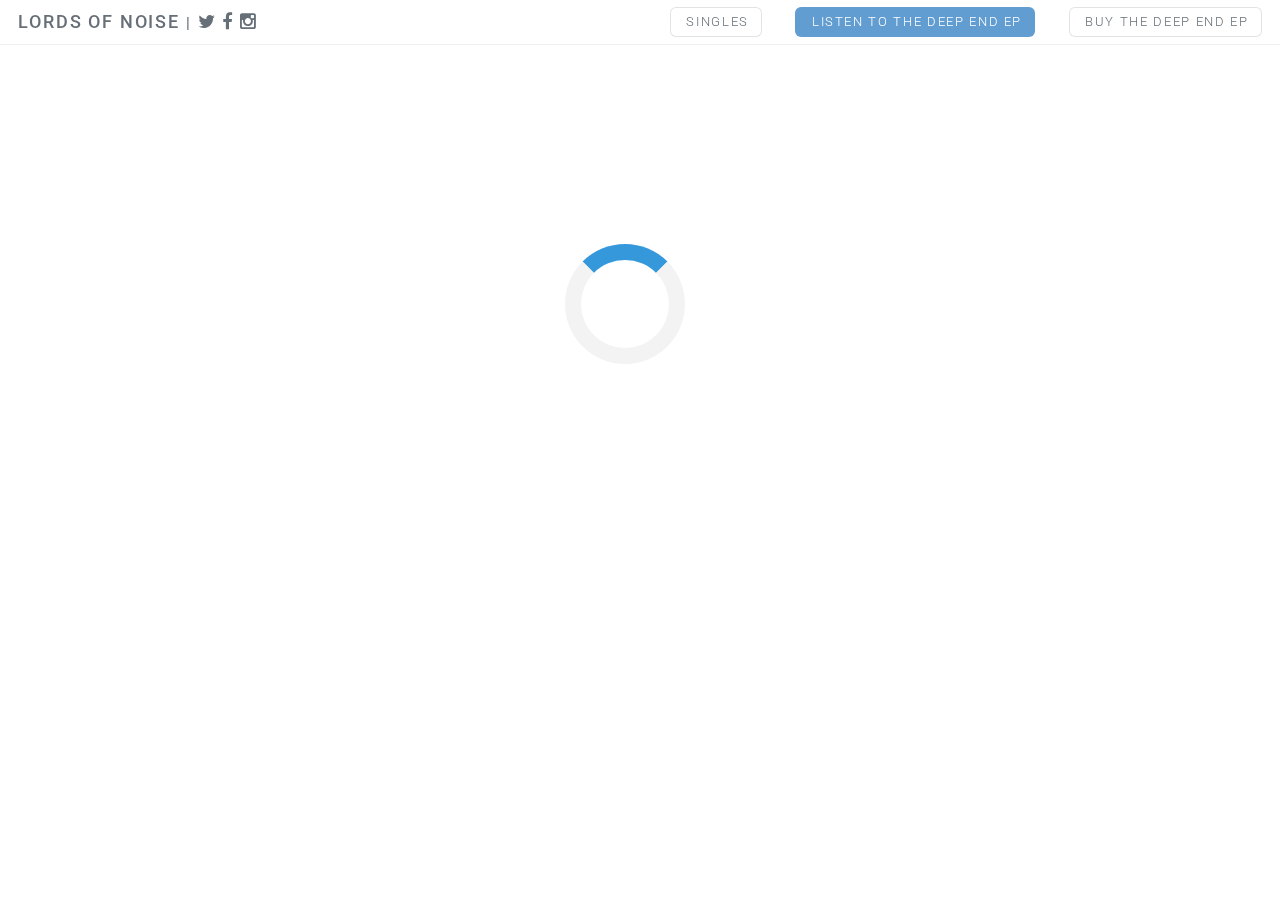
==== index.html @ 81bc5745 "fb app id" ====
<!DOCTYPE HTML>
<!--
	Ion by TEMPLATED
	templated.co @templatedco
	Released for free under the Creative Commons Attribution 3.0 license (templated.co/license)
-->
<html>

	<head>
		<meta charset="utf-8">
		
		<!--Loader-->
		<style>
			/* Center the loader */
			#loader {
			  position: relative;
			  left: 50%;
			  top: 50%;
			  z-index: 1;
			  width: 150px;
			  height: 150px;
			  margin: 200px 0 0 -75px;
			  border: 16px solid #f3f3f3;
			  border-radius: 50%;
			  border-top: 16px solid #3498db;
			  width: 120px;
			  height: 120px;
			  -webkit-animation: spin 2s linear infinite;
			  animation: spin 2s linear infinite;
			}

			@-webkit-keyframes spin {
			  0% { -webkit-transform: rotate(0deg); }
			  100% { -webkit-transform: rotate(360deg); }
			}

			@keyframes spin {
			  0% { transform: rotate(0deg); }
			  100% { transform: rotate(360deg); }
			}

			/* Add animation to "page content" */
			.animate-bottom {
			  position: relative;
			  -webkit-animation-name: animatebottom;
			  -webkit-animation-duration: 1s;
			  animation-name: animatebottom;
			  animation-duration: 1s
			}

			@-webkit-keyframes animatebottom {
			  from { bottom:-100px; opacity:0 } 
			  to { bottom:0px; opacity:1 }
			}

			@keyframes animatebottom { 
			  from{ bottom:-100px; opacity:0 } 
			  to{ bottom:0; opacity:1 }
			}

			#myDiv {
			  display: none;
			  text-align: center;
			}
					#myDiv {
					  display: none;
					  text-align: center;
					}
		</style>
		
		<noscript>
			<link rel="stylesheet" href="css/style.css" />
			<link rel="stylesheet" href="css/skel.css" />

			<link rel="stylesheet" href="css/style-xlarge.css" />
		</noscript>
		<link rel="shortcut icon" href="favicon.ico" />
		<link rel="canonical" href="http://lordsofnoise.com/index.html">
		<meta name="viewport" content="width=device-width,minimum-scale=1,initial-scal">
		<title>Nashville Hip Hop | Lords of Noise</title>
		<meta http-equiv="content-type" content="text/html; charset=utf-8" />
		<meta name="description" content="Nashville Hip Hop Lords of Noise Debut EP The Deep End out now" />
		<meta name="keywords" content="nashville, hip hop, lords of noise, lord luud, default noise, trap, electronic, rap, music, independent" />
		
		<meta name="twitter:card" content="summary_large_image">
		<meta name="twitter:site" content="@thelordsofnoise">
		<meta name="twitter:creator" content="@thelordsofnoise">
		<meta name="twitter:title" content="Lords of Noise | Nashville Hip Hop">
		<meta name="twitter:description" content="Lords of Noise is a Hip Hop / Electronic project by rapper Lord Luud and produer Default Noise">
		<meta name="twitter:image" content="http://lordsofnoise.com/images/lonoutnow.jpg">
		
		<meta property="og:url" content="http://lordsofnoise.com" />
		<meta property="og:type" content="website" />
		<meta property="og:title" content="Lords of Noise | Nashville Hip Hop" />
		<meta property="og:description" content="Lords of Noise is a Hip Hop / Electronic project by rapper Lord Luud and produer Default Noise" />
		<meta property="og:image" content="http://lordsofnoise.com/images/lonoutnow.jpg" />
		<meta property="fb:app_id" content="1826089087707985"/>
		
		<link itemprop="image" content="images/lordluud.jpg" />

	
		<!--[if lte IE 8]><script src="js/html5shiv.js"></script><![endif]-->
		<script src="js/jquery.min.js"></script>
		<script src="js/skel.min.js"></script>
		<script src="js/skel-layers.min.js"></script>
		<script src="js/init.js"></script>

				<!-- Structured data -->
		<script type="application/ld+json">
{
  "@context": "http://schema.org",
  "@type": "MusicGroup",
  "url": "http://lordsofnoise.com",
  "name": "Lords of Noise",
  "logo": "http://lordsofnoise.com/images/lordluud.jpg",
  "sameAs": ["http://www.lordsofnoise.com",
  			"http://lordsofnoise.bandcamp.com/",
  			"http://soundcloud.com/thelordsofnoise",
			"http://instagram.com/thelordsofnoise",
			"http://soundcloud.com/thelordsofnoise",
			"http://facebook.com/thelordsofnoise",
			"https://www.youtube.com/channel/UC0ZnnJMaYrhxKLrCcF3e_YA"
  			],
  "description": "Lords of Noise is a collaboration project between rapper Lord Luud and produer Default Noise.",
  "image": "../images/lordluud.jpg",
  
  "potentialAction": {
    "@type": "ListenAction",
    "target": [
      {
        "@type": "EntryPoint",
        "urlTemplate": "https://open.spotify.com/artist/6wfdJ8F54BQefuEMcsPc4T",
        "actionPlatform": [
          "http://schema.org/DesktopWebPlatform",
          "http://schema.org/IOSPlatform",
          "http://schema.org/AndroidPlatform"
        ],
        "InLanguage": "USD"
      },
      {
        "@type": "EntryPoint",
        "urlTemplate": "https://open.spotify.com/artist/6wfdJ8F54BQefuEMcsPc4T",
        "actionPlatform": "http://schema.org/AndroidPlatform",
        "InLanguage": "USD"
      }
    ],
    "expectsAcceptanceOf": {
      "@type": "Offer",
      "eligibleRegion": [
        {
          "@type": "Country",
          "name": "US"
        },
        {
          "@type": "Country",
          "name": "BR"
        }
      ]
    }
  }
}
</script>	
		<!-- Google Analytics -->
		<script>
		(function(i,s,o,g,r,a,m){i['GoogleAnalyticsObject']=r;i[r]=i[r]||function(){
		(i[r].q=i[r].q||[]).push(arguments)},i[r].l=1*new Date();a=s.createElement(o),
		m=s.getElementsByTagName(o)[0];a.async=1;a.src=g;m.parentNode.insertBefore(a,m)
		})(window,document,'script','https://www.google-analytics.com/analytics.js','ga');

		ga('create', 'UA-92616088-1', 'auto');
		ga('send', 'pageview');

		</script>
	</head>
	<body id="top" onload="myFunction()" style="margin:0;">

	<div id="loader"></div>
	
	<div style="display:none;" id="myDiv" class="animate-bottom">

		<!-- Header -->
			<header id="header" class="skel-layers-fixed">
				<h1><a href="index.html"><span itemprop="band">Lords of Noise</span></a> |  
				<a href="https://twitter.com/Lords_of_Noise" class="icon fa-twitter"></a>
				<a href="https://www.facebook.com/thelordsofnoise/" class="icon fa-facebook"></a>
				<a href="http://instagram.com/lordsofnoise" class="icon fa-instagram"></a>
				</h1>

				<nav id="nav">
					<ul>
						<!--<li><a href="http://blog.lordsofnoise.com" class="button alt">Blog</a></li>	-->
						<li><a href="singles.html" class="button alt">Singles</a></li>		
						<li><a id="listenNowHeader" class="button special">Listen To The Deep End EP</a></li>
						<li><a href="#purchase" class="button alt">Buy The Deep End EP</a></li>
					</ul>
				</nav>
			</header>

		<!-- Banner -->
		
			<section id="banner">
			
				<div class="inner">
					<h2>Lords of Noise</h2>
					<br>
					
					<p>Debut EP "The Deep End" out now across all major streaming platforms.</p>
					<br>
					<ul class="actions">
						<li><a id="listenNow" class="button big special">Listen To The Deep End EP</a></li>
						</ul>				
						
						<div id="myModal" class="modal">

						  <!-- Modal content -->
						  <div class="modal-content">
							<span class="close">&times;</span>
							<!-- Lightbox content -->
							<p>Stream on Spotify:</p>
						<iframe src="https://open.spotify.com/embed/album/6fk1ag4wIO5l2KmUqrgD7s" width="300" height="380" frameborder="0" allowtransparency="true"></iframe>
						<ul class="actions">
									<li><a href="https://itunes.apple.com/us/album/the-deep-end-ep/id1208683808?uo=4&app=itunes&at=1001lry3&ct=dashboard">iTunes</a></li>
									<li><a href="https://www.youtube.com/watch?v=87iNn7v4yxI&list=PLRK-QKKc2KgPRB1E5qgc2eXU2i00cspWG">Youtube</a></li>
									<li><a href="https://lordsofnoise.bandcamp.com/album/the-deep-end-ep">Bandcamp</a></li>
									
									<li><a href="https://itunes.apple.com/us/album/the-deep-end-ep/id1208683808?uo=4&app=music&at=1001lry3&ct=dashboard">Apple Music</a></li>
									<li><a href="https://soundcloud.com/thelordsofnoise/sets/the-deep-end-ep">Soundcloud</a></li>
									<li><a href="https://play.google.com/store/music/album/Lords_of_Noise_The_Deep_End_EP?id=Bfwos2o7wnuat5dbu6spztmcsci">Google Play</a></li>
								</ul>
						  </div>

						</div>
						
									<div class="row">
				
						<div class="6u">
							<section class="special">
								<!-- add artist photo<a href="#" class="image fit"><img src="images/pic02.jpg" alt="" /></a>-->		
								<br>
								<h4>Default Noise</h4>
								<ul class="icons">
								<li><a href="https://twitter.com/tankyru" class="icon fa-twitter"><span class="label">Twitter</span></a></li>
								<li><a href="https://www.instagram.com/tankyroo/" class="icon fa-instagram"><span class="label">Instagram</span></a></li>	
								</ul>											
							</section>
						</div>
						<div class="6u">
						
							<section class="special">
								<!-- add artist photo <a href="#" class="image fit"><img src="images/pic01.jpg" alt="" /></a> -->
								
								<h4>Lord Luud</h4>
								<ul class="icons">
								
								<li><a href="https://twitter.com/thelordluud" class="icon fa-twitter"><span class="label">Twitter</span></a></li>
								<li><a href="https://www.instagram.com/lordluud/" class="icon fa-instagram"><span class="label">Instagram</span></a></li>									
								</ul>
							</section>
						</div>
						
						
						
				</div>	
				</div>
		</div>

				

				
			</section>
			
			
		<!-- About -->
			<!--<section id="about" class="wrapper style2">
				<header class="major">
				<div itemscope itemtype ="http://schema.org/MusicGroup">
					<h2>About Us</h2>
					<p><a href="https://soundcloud.com/lordluudaf" class="lord"><span itemprop="name">Lord Luud</span></a> + <a href="https://soundcloud.com/default-noise"><span itemprop="name">Default Noise</span></a> = <span itemprop="band">Lords of Noise</span></p>
					<p>Lords of Noise is a Hip Hop/Electronic duo based in Nashville, TN.</p>
				</div>
					
					
				</header>
				
			</section>	-->		
		<!-- Footer -->
		
	</div>
		<script>
			var myVar;

			function myFunction() {
				myVar = setTimeout(showPage, 3000);
			}

			function showPage() {
			  document.getElementById("loader").style.display = "none";
			  document.getElementById("myDiv").style.display = "block";
			}
		</script>
		
		<script>
			// Get the modal
			var modal = document.getElementById('myModal');

			// Get the button that opens the modal
			var btn = document.getElementById("listenNow");
			var btn2 = document.getElementById("listenNowHeader");

			// Get the <span> element that closes the modal
			var span = document.getElementsByClassName("close")[0];

			// When the user clicks the button, open the modal 
			btn.onclick = function() {
				modal.style.display = "block";
			}
			btn2.onclick = function() {
				modal.style.display = "block";
			}

			// When the user clicks on <span> (x), close the modal
			span.onclick = function() {
				modal.style.display = "none";
			}

			// When the user clicks anywhere outside of the modal, close it
			window.onclick = function(event) {
				if (event.target == modal) {
					modal.style.display = "none";
				}
			}
		</script>

	</body>

</html>
---- css/style.css ----
@charset "UTF-8";
@import url(font-awesome.min.css);
@import url("http://fonts.googleapis.com/css?family=Roboto:500,300");

/*
	Ion by TEMPLATED
	templated.co @templatedco
	Released for free under the Creative Commons Attribution 3.0 license (templated.co/license)
*/

/* Basic */

	body {
		background-color: rgba(0,0,0,0.7);
		background: #fff;
	}

	body, input, select, textarea {
		color: #555f66;
		font-family: "Roboto", Helvetica, sans-serif;
		font-size: 14pt;
		font-weight: 300;
		line-height: 1.75em;
	}

	a {
		color: #629DD1;
		text-decoration: underline;
	}

		a:hover {
			text-decoration: none;
		}

	strong, b {
		color: #666f77;
		font-weight: 500;
	}

	em, i {
		font-style: italic;
	}

	p {
		margin: 0 0 2em 0;
	}

	h1, h2, h3, h4, h5, h6 {
		color: #666f77;
		font-weight: 300;
		line-height: 1em;
		margin: 0 0 1em 0;
		text-transform: uppercase;
		letter-spacing: 0.125em;
	}

		h1 a, h2 a, h3 a, h4 a, h5 a, h6 a {
			color: inherit;
			text-decoration: none;
		}

	h2 {
		font-size: 1.5em;
		line-height: 1.5em;
	}

	h3 {
		font-size: 1.25em;
		line-height: 1.5em;
	}

	h4 {
		font-size: 1em;
		line-height: 1.5em;
	}

	h5 {
		font-size: 0.9em;
		line-height: 1.5em;
	}

	h6 {
		font-size: 0.7em;
		line-height: 1.5em;
	}

	sub {
		font-size: 0.8em;
		position: relative;
		top: 0.5em;
	}

	sup {
		font-size: 0.8em;
		position: relative;
		top: -0.5em;
	}

	hr {
		border: 0;
		border-bottom: solid 1px rgba(144, 144, 144, 0.25);
		margin: 3em 0;
	}

		hr.major {
			margin: 2em 0 5em 0;
		}

	blockquote {
		border-left: solid 4px rgba(144, 144, 144, 0.25);
		font-style: italic;
		margin: 0 0 2em 0;
		padding: 0.5em 0 0.5em 2em;
	}

	code {
		background: rgba(144, 144, 144, 0.075);
		border-radius: 6px;
		border: solid 1px rgba(144, 144, 144, 0.25);
		font-family: "Courier New", monospace;
		font-size: 0.9em;
		margin: 0 0.25em;
		padding: 0.25em 0.65em;
	}
	

	pre {
		-webkit-overflow-scrolling: touch;
		font-family: "Courier New", monospace;
		font-size: 0.9em;
		margin: 0 0 2em 0;
		overflow-x: auto;
	}

		pre code {
			display: block;
			line-height: 1.75em;
			padding: 1em 1.5em;
		}

	.align-left {
		text-align: left;
	}

	.align-center {
		text-align: center;
	}

	.align-right {
		text-align: right;
	}

/*Loader*/
/* Start by setting display:none to make this hidden.
   Then we position it in relation to the viewport window
   with position:fixed. Width, height, top and left speak
   for themselves. Background we set to 80% white with
   our animation centered, and no-repeating */
.modal {
    display:    none;
    position:   fixed;
    z-index:    1000;
    top:        0;
    left:       0;
    height:     100%;
    width:      100%;
    background: rgba( 255, 255, 255, .8 ) 
                url('http://i.stack.imgur.com/FhHRx.gif') 
                50% 50% 
                no-repeat;
}

/* When the body has the loading class, we turn
   the scrollbar off with overflow:hidden */
body.loading {
    overflow: hidden;   
}

/* Anytime the body has the loading class, our
   modal element will be visible */
body.loading .modal {
    display: block;
}
/* Section/Article */

	section.special, article.special {
		text-align: center;
	}

	header p {
		color: #bbb;
		position: relative;
		margin: 0 0 1.5em 0;
	}

	header h2 + p {
		font-size: 1.25em;
		margin-top: -1em;
		line-height: 1.5em;
	}

	header h3 + p {
		font-size: 1.1em;
		margin-top: -0.85em;
		line-height: 1.5em;
	}

	header h4 + p,
	header h5 + p,
	header h6 + p {
		font-size: 0.9em;
		margin-top: -0.75em;
		line-height: 1.5em;
	}

	header.major {
		text-align: center;
		margin: 0 0 4em 0;
	}

		header.major h2 {
			font-size: 2em;
		}

		header.major h2 + p {
			font-size: 1.5em;
			margin: -1em 0 2em 0;
		}

/* Form */

	form {
		margin: 0 0 2em 0;
	}

	label {
		color: #666f77;
		display: block;
		font-size: 0.9em;
		font-weight: 500;
		margin: 0 0 1em 0;
	}

	input[type="text"],
	input[type="password"],
	input[type="email"],
	select,
	textarea {
		-moz-appearance: none;
		-webkit-appearance: none;
		-o-appearance: none;
		-ms-appearance: none;
		appearance: none;
		background: rgba(144, 144, 144, 0.075);
		border-radius: 6px;
		border: none;
		border: solid 1px rgba(144, 144, 144, 0.25);
		color: inherit;
		display: block;
		outline: 0;
		padding: 0 1em;
		text-decoration: none;
		width: 100%;
	}

		input[type="text"]:invalid,
		input[type="password"]:invalid,
		input[type="email"]:invalid,
		select:invalid,
		textarea:invalid {
			box-shadow: none;
		}

		input[type="text"]:focus,
		input[type="password"]:focus,
		input[type="email"]:focus,
		select:focus,
		textarea:focus {
			border-color: #629DD1;
			box-shadow: 0 0 0 1px #629DD1;
		}

	.select-wrapper {
		text-decoration: none;
		display: block;
		position: relative;
	}

		.select-wrapper:before {
			content: "";
			-moz-osx-font-smoothing: grayscale;
			-webkit-font-smoothing: antialiased;
			font-family: FontAwesome;
			font-style: normal;
			font-weight: normal;
			text-transform: none !important;
		}

		.select-wrapper:before {
			color: rgba(144, 144, 144, 0.25);
			display: block;
			height: 2.75em;
			line-height: 2.75em;
			pointer-events: none;
			position: absolute;
			right: 0;
			text-align: center;
			top: 0;
			width: 2.75em;
		}

		.select-wrapper select::-ms-expand {
			display: none;
		}

	input[type="text"],
	input[type="password"],
	input[type="email"],
	select {
		height: 2.75em;
	}

	textarea {
		padding: 0.75em 1em;
	}

	input[type="checkbox"],
	input[type="radio"] {
		-moz-appearance: none;
		-webkit-appearance: none;
		-o-appearance: none;
		-ms-appearance: none;
		appearance: none;
		display: block;
		float: left;
		margin-right: -2em;
		opacity: 0;
		width: 1em;
		z-index: -1;
	}

		input[type="checkbox"] + label,
		input[type="radio"] + label {
			text-decoration: none;
			color: #555f66;
			cursor: pointer;
			display: inline-block;
			font-size: 1em;
			font-weight: 300;
			padding-left: 2.4em;
			padding-right: 0.75em;
			position: relative;
		}

			input[type="checkbox"] + label:before,
			input[type="radio"] + label:before {
				-moz-osx-font-smoothing: grayscale;
				-webkit-font-smoothing: antialiased;
				font-family: FontAwesome;
				font-style: normal;
				font-weight: normal;
				text-transform: none !important;
			}

			input[type="checkbox"] + label:before,
			input[type="radio"] + label:before {
				background: rgba(144, 144, 144, 0.075);
				border-radius: 6px;
				border: solid 1px rgba(144, 144, 144, 0.25);
				content: '';
				display: inline-block;
				height: 1.65em;
				left: 0;
				line-height: 1.58125em;
				position: absolute;
				text-align: center;
				top: 0;
				width: 1.65em;
			}

		input[type="checkbox"]:checked + label:before,
		input[type="radio"]:checked + label:before {
			background: #192024;
			border-color: #192024;
			color: #ffffff;
			content: '\f00c';
		}

		input[type="checkbox"]:focus + label:before,
		input[type="radio"]:focus + label:before {
			border-color: #629DD1;
			box-shadow: 0 0 0 1px #629DD1;
		}

	input[type="checkbox"] + label:before {
		border-radius: 6px;
	}

	input[type="radio"] + label:before {
		border-radius: 100%;
	}

	::-webkit-input-placeholder {
		color: #bbb !important;
		opacity: 1.0;
	}

	:-moz-placeholder {
		color: #bbb !important;
		opacity: 1.0;
	}

	::-moz-placeholder {
		color: #bbb !important;
		opacity: 1.0;
	}

	:-ms-input-placeholder {
		color: #bbb !important;
		opacity: 1.0;
	}

	.formerize-placeholder {
		color: #bbb !important;
		opacity: 1.0;
	}

/* Box */

	.box {
		border-radius: 6px;
		border: solid 1px rgba(144, 144, 144, 0.25);
		margin-bottom: 2em;
		padding: 3em 2em;
	}

		.box > :last-child,
		.box > :last-child > :last-child,
		.box > :last-child > :last-child > :last-child {
			margin-bottom: 0;
		}

		.box.alt {
			border: 0;
			border-radius: 0;
			padding: 0;
		}

/* Icon */

	.icon {
		text-decoration: none;
		border-bottom: none;
		position: relative;
	}

		.icon:before {
			-moz-osx-font-smoothing: grayscale;
			-webkit-font-smoothing: antialiased;
			font-family: FontAwesome;
			font-style: normal;
			font-weight: normal;
			text-transform: none !important;
		}

		.icon > .label {
			display: none;
		}

		.icon.major {
			display: inline-block;
			margin: 0 0 1.25em 0;
			color: #ffffff;
			background: #629DD1;
			width: 2em;
			height: 2em;
			font-size: 2em;
			text-align: center;
			line-height: 1em;
			border-radius: 100%;
			box-shadow: 0 0 0 10px #fff, 0 0 0 11px rgba(144, 144, 144, 0.25);
		}

/* Image */

	.image {
		border-radius: 6px;
		border: 0;
		display: inline-block;
		position: relative;
	}

		.image img {
			border-radius: 6px;
			display: block;
		}

		.image.left {
			float: left;
			padding: 0 1.5em 1em 0;
			top: 0.25em;
		}

		.image.right {
			float: right;
			padding: 0 0 1em 1.5em;
			top: 0.25em;
		}

		.image.fit {
			display: block;
			margin: 0 0 2em 0;
			width: 100%;
		}

			.image.fit img {
				display: block;
				width: 100%;
			}

/* List */

	ol {
		list-style: decimal;
		margin: 0 0 2em 0;
		padding-left: 1.25em;
	}

		ol li {
			padding-left: 0.25em;
		}

	ul {
		list-style: disc;
		margin: 0 0 2em 0;
		padding-left: 1em;
	}

		ul li {
			padding-left: 0.5em;
		}

		ul.alt {
			list-style: none;
			padding-left: 0;
		}

			ul.alt li {
				border-top: solid 1px rgba(144, 144, 144, 0.25);
				padding: 0.5em 0;
			}

				ul.alt li:first-child {
					border-top: 0;
					padding-top: 0;
				}

		ul.icons {
			cursor: default;
			list-style: none;
			padding-left: 0;
		}

			ul.icons li {
				display: inline-block;
				padding: 0 1.25em 0 0;
			}

				ul.icons li:last-child {
					padding-right: 0;
				}

				ul.icons li .icon:before {
					font-size: 1.5em;
				}

		ul.actions {
			cursor: default;
			list-style: none;
			padding-left: 0;
		}

			ul.actions li {
				display: inline-block;
				padding: 0 1em 0 0;
				vertical-align: middle;
			}

				ul.actions li:last-child {
					padding-right: 0;
				}

			ul.actions.small li {
				padding: 0 0.5em 0 0;
			}

			ul.actions.vertical li {
				display: block;
				padding: 1em 0 0 0;
			}

				ul.actions.vertical li:first-child {
					padding-top: 0;
				}

				ul.actions.vertical li > * {
					margin-bottom: 0;
				}

			ul.actions.vertical.small li {
				padding: 0.5em 0 0 0;
			}

				ul.actions.vertical.small li:first-child {
					padding-top: 0;
				}

			ul.actions.fit {
				display: table;
				margin-left: -1em;
				padding: 0;
				table-layout: fixed;
				width: calc(100% + 1em);
			}

				ul.actions.fit li {
					display: table-cell;
					padding: 0 0 0 1em;
				}

					ul.actions.fit li > * {
						margin-bottom: 0;
					}

				ul.actions.fit.small {
					margin-left: -0.5em;
					width: calc(100% + 0.5em);
				}

					ul.actions.fit.small li {
						padding: 0 0 0 0.5em;
					}

	dl {
		margin: 0 0 2em 0;
	}

/* Table */

	.table-wrapper {
		-webkit-overflow-scrolling: touch;
		overflow-x: auto;
	}

	table {
		margin: 0 0 2em 0;
		width: 100%;
	}

		table tbody tr {
			border: solid 1px rgba(144, 144, 144, 0.25);
			border-left: 0;
			border-right: 0;
		}

			table tbody tr:nth-child(2n + 1) {
				background-color: rgba(144, 144, 144, 0.075);
			}

		table td {
			padding: 0.75em 0.75em;
		}

		table th {
			color: #666f77;
			font-size: 0.9em;
			font-weight: 500;
			padding: 0 0.75em 0.75em 0.75em;
			text-align: left;
		}

		table thead {
			border-bottom: solid 2px rgba(144, 144, 144, 0.25);
		}

		table tfoot {
			border-top: solid 2px rgba(144, 144, 144, 0.25);
		}

		table.alt {
			border-collapse: separate;
		}

			table.alt tbody tr td {
				border: solid 1px rgba(144, 144, 144, 0.25);
				border-left-width: 0;
				border-top-width: 0;
			}

				table.alt tbody tr td:first-child {
					border-left-width: 1px;
				}

			table.alt tbody tr:first-child td {
				border-top-width: 1px;
			}

			table.alt thead {
				border-bottom: 0;
			}

			table.alt tfoot {
				border-top: 0;
			}

/* Button */

	input[type="submit"],
	input[type="reset"],
	input[type="button"],
	.button {
		-moz-appearance: none;
		-webkit-appearance: none;
		-o-appearance: none;
		-ms-appearance: none;
		appearance: none;
		-moz-transition: background-color 0.2s ease-in-out, color 0.2s ease-in-out;
		-webkit-transition: background-color 0.2s ease-in-out, color 0.2s ease-in-out;
		-o-transition: background-color 0.2s ease-in-out, color 0.2s ease-in-out;
		-ms-transition: background-color 0.2s ease-in-out, color 0.2s ease-in-out;
		transition: background-color 0.2s ease-in-out, color 0.2s ease-in-out;
		background-color: #192024;
		border-radius: 6px;
		border: 0;
		color: #ffffff !important;
		cursor: pointer;
		display: inline-block;
		font-weight: 300;
		text-transform: uppercase;
		letter-spacing: 0.125em;
		font-size: 0.9em;
		height: 2.85em;
		line-height: 2.85em;
		padding: 0 1.75em;
		text-align: center;
		text-decoration: none;
		white-space: nowrap;
		text-indent: 0.25em;
	}

		input[type="submit"]:hover,
		input[type="reset"]:hover,
		input[type="button"]:hover,
		.button:hover {
			background-color: #232d33;
		}

		input[type="submit"]:active,
		input[type="reset"]:active,
		input[type="button"]:active,
		.button:active {
			background-color: #0f1315;
		}

		input[type="submit"].icon,
		input[type="reset"].icon,
		input[type="button"].icon,
		.button.icon {
			padding-left: 1.35em;
		}

			input[type="submit"].icon:before,
			input[type="reset"].icon:before,
			input[type="button"].icon:before,
			.button.icon:before {
				margin-right: 0.5em;
			}

		input[type="submit"].fit,
		input[type="reset"].fit,
		input[type="button"].fit,
		.button.fit {
			display: block;
			margin: 0 0 1em 0;
			width: 100%;
		}

		input[type="submit"].small,
		input[type="reset"].small,
		input[type="button"].small,
		.button.small {
			font-size: 0.7em;
		}

		input[type="submit"].big,
		input[type="reset"].big,
		input[type="button"].big,
		.button.big {
			font-size: 1.2em;
			height: 2.65em;
			line-height: 2.65em;
		}

		input[type="submit"].alt,
		input[type="reset"].alt,
		input[type="button"].alt,
		.button.alt {
			background-color: transparent;
			box-shadow: inset 0 0 0 1px rgba(144, 144, 144, 0.25);
			color: #666f77 !important;
		}

			input[type="submit"].alt:hover,
			input[type="reset"].alt:hover,
			input[type="button"].alt:hover,
			.button.alt:hover {
				background-color: rgba(144, 144, 144, 0.075);
			}

			input[type="submit"].alt:active,
			input[type="reset"].alt:active,
			input[type="button"].alt:active,
			.button.alt:active {
				background-color: rgba(144, 144, 144, 0.2);
			}

			input[type="submit"].alt.icon:before,
			input[type="reset"].alt.icon:before,
			input[type="button"].alt.icon:before,
			.button.alt.icon:before {
				color: #bbb;
			}

		input[type="submit"].special,
		input[type="reset"].special,
		input[type="button"].special,
		.button.special {
			background-color: #629DD1;
			color: #ffffff !important;
		}

			input[type="submit"].special:hover,
			input[type="reset"].special:hover,
			input[type="button"].special:hover,
			.button.special:hover {
				background-color: #76a9d7;
			}

			input[type="submit"].special:active,
			input[type="reset"].special:active,
			input[type="button"].special:active,
			.button.special:active {
				background-color: #4e91cb;
			}

		input[type="submit"].disabled, input[type="submit"]:disabled,
		input[type="reset"].disabled,
		input[type="reset"]:disabled,
		input[type="button"].disabled,
		input[type="button"]:disabled,
		.button.disabled,
		.button:disabled {
			background-color: #555f66 !important;
			box-shadow: inset 0 -0.15em 0 0 rgba(0, 0, 0, 0.15);
			color: #fff !important;
			cursor: default;
			opacity: 0.25;
		}

/* Wrapper */

	.wrapper {
		padding: 6em 0 4em 0;
	}

		.wrapper.style1 {
			background: #192024;
			color: #c5c7c8;
			
 
		}

		.wrapper.style2 {
			background: #192024;
			color: #c5c7c8;
			border-bottom: 3px solid #151b1e;
		}

			.wrapper.style2 h2, .wrapper.style2 h3, .wrapper.style2 h4, .wrapper.style2 h5, .wrapper.style2 h6, .wrapper.style1 h2 {
				color: #ffffff;
			}

			.wrapper.style2 header p, .wrapper.style1 header p {
				color: #a3a5a7;
			}

			.wrapper.style2 .button.alt {
				box-shadow: inset 0 0 0 1px rgba(144, 144, 144, 0.75);
				color: #ffffff !important;
			}

				.wrapper.style2 .button.alt:hover {
					background-color: rgba(144, 144, 144, 0.275);
				}

				.wrapper.style2 .button.alt:active {
					background-color: rgba(144, 144, 144, 0.4);
				}

				.wrapper.style2 .button.alt.icon:before {
					color: #a3a5a7;
				}

/* Header */

	#skel-layers-wrapper {
		padding-top: 3em;
	}

	#header {
		background: #FFF;
		color: #555f66;
		cursor: default;
		height: 3em;
		left: 0;
		line-height: 3em;
		position: fixed;
		top: 0;
		width: 100%;
		z-index: 10000;
		box-shadow: 0 0 0.1em 0 rgba(0, 0, 0, 0.25);
	}

		#header h1 {
			color: #666f77;
			font-weight: 500;
			height: inherit;
			left: 1.25em;
			line-height: inherit;
			margin: 0;
			padding: 0;
			position: absolute;
			top: 0;
		}

			#header h1 a {
				font-size: 1.25em;
			}

		#header nav {
			height: inherit;
			line-height: inherit;
			position: absolute;
			right: 1.25em;
			top: 0;
			vertical-align: middle;
		}

			#header nav > ul {
				list-style: none;
				margin: 0;
				padding-left: 0;
			}

				#header nav > ul > li {
					border-radius: 6px;
					display: inline-block;
					margin-left: 2em;
					padding-left: 0;
				}

					#header nav > ul > li a {
						-moz-transition: color 0.2s ease-in-out;
						-webkit-transition: color 0.2s ease-in-out;
						-o-transition: color 0.2s ease-in-out;
						-ms-transition: color 0.2s ease-in-out;
						transition: color 0.2s ease-in-out;
						color: #555f66;
						display: inline-block;
						text-decoration: none;
					}

						#header nav > ul > li a:hover {
							color: #629DD1;
						}

					#header nav > ul > li:first-child {
						margin-left: 0;
					}

					#header nav > ul > li .button {
						height: 2.25em;
						line-height: 2.25em;
						margin-bottom: 0;
						padding: 0 1em;
						position: relative;
						top: -0.075em;
						vertical-align: middle;
					}

		#header .container {
			position: relative;
		}

			#header .container h1 {
				left: 0;
			}

			#header .container nav {
				right: 0;
			}
			
	

/* Banner */
.videoWrapper{
	
	max-width: 560px;
	max-height: 315px;
	margin: auto;
}
	#banner {

		background: url("../images/bannerdark.jpg") 0 0 no-repeat;
		background-size: cover;
		background-position: center center;
		background-repeat: no-repeat;
		color: #CCCCCC;
		padding: 14em 0;
		text-align: center;
		position: relative;
		width: 100%;
		height: 100%;
	}
	
	#singlesBanner {
		background-color: #666666;
		background-image: url("../images/singlesCover.jpg");
		background-size: cover;
		background-position: center center;
		background-repeat: no-repeat;
		color: #d8d8d8;
		padding: 14em 0;
		text-align: center;
		position: relative;
	}

		#banner:before {
			content: '';
			position: absolute;
			left: 0;
			top: 0;
			width: 100%;
			height: 100%;
			background: rgba(64, 72, 80, 0);
		}

		#banner .inner {
			position: relative;
			z-index: 1;
		}

			#banner .inner :last-child {
				margin-bottom: 0;
			}

		#banner h2, #banner h3, #banner h4, #banner h5, #banner h6 {
			color: #ffffff;
	
		}

		#banner .button.alt {
			padding: 1px 0px 0px 0px;
			box-shadow: inset 0 0 0 1px rgba(144, 144, 144, 0.75);
			color: #ffffff !important;
			
		}

			#banner .button.alt:hover {
				background-color: rgba(144, 144, 144, 0.275);
			}

			#banner .button.alt:active {
				background-color: rgba(144, 144, 144, 0.4);
			}

			#banner .button.alt.icon:before {
				color: #c1c1c1;
			}

		#banner .button {
			min-width: 12em;
		}

		#banner h2 {
			font-size: 3.5em;
			line-height: 1em;
			margin: 0 0 0.5em 0;
			padding: 0;
		}

		#banner p {
			font-size: 1.5em;
			margin-bottom: 2em;
		}

			#banner p a {
				color: #ffffff;
				text-decoration: none;
			}
			
		/* The Modal (background) */
		.modal {
			display: none; /* Hidden by default */
			position: fixed; /* Stay in place */
			z-index: 1; /* Sit on top */
			padding-top: 100px; /* Location of the box */
			left: 0;
			top: 0;
			width: 100%; /* Full width */
			height: 100%; /* Full height */
			overflow: auto; /* Enable scroll if needed */
			background-color: rgb(9,9,9, 0.7); /* Fallback color */
			background-color: rgba(0,0,0,0.7); /* Black w/ opacity */
		}

		/* Modal Content */
		.modal-content {
			background-color: rgba(9,9,9,0.7);;
			margin: auto;
			padding: 20px;
			border: 1px solid #181818;
			width: 80%;
		}

		/* The Close Button */
		.close {
			color: #aaaaaa;
			float: right;
			font-size: 28px;
			font-weight: bold;
		}

		.close:hover,
		.close:focus {
			color: #000;
			text-decoration: none;
			cursor: pointer;
		}

/* Footer */

	#footer {
		background: inherint;
		text-align: center;
		position: relative;
	}

		#footer a {
			color: inherit;
		}

		#footer .copyright {
			color: #bbb;
			font-size: 0.9em;
			margin: 2em 0 0 0;
			padding: 0;
			text-align: center;
		}

			#footer .copyright li {
				border-left: solid 1px rgba(144, 144, 144, 0.25);
				display: inline-block;
				list-style: none;
				margin-left: 1.5em;
				padding-left: 1.5em;
			}

				#footer .copyright li:first-child {
					border-left: 0;
					margin-left: 0;
					padding-left: 0;
				}

		#footer .icons a {
			color: #bbb;
		}
---- css/skel.css ----
/* Resets (http://meyerweb.com/eric/tools/css/reset/ | v2.0 | 20110126 | License: none (public domain)) */

	html,body,div,span,applet,object,iframe,h1,h2,h3,h4,h5,h6,p,blockquote,pre,a,abbr,acronym,address,big,cite,code,del,dfn,em,img,ins,kbd,q,s,samp,small,strike,strong,sub,sup,tt,var,b,u,i,center,dl,dt,dd,ol,ul,li,fieldset,form,label,legend,table,caption,tbody,tfoot,thead,tr,th,td,article,aside,canvas,details,embed,figure,figcaption,footer,header,hgroup,menu,nav,output,ruby,section,summary,time,mark,audio,video{margin:0;padding:0;border:0;font-size:100%;font:inherit;vertical-align:baseline;}article,aside,details,figcaption,figure,footer,header,hgroup,menu,nav,section{display:block;}body{line-height:1;}ol,ul{list-style:none;}blockquote,q{quotes:none;}blockquote:before,blockquote:after,q:before,q:after{content:'';content:none;}table{border-collapse:collapse;border-spacing:0;}body{-webkit-text-size-adjust:none}

/* Box Model */

	*, *:before, *:after {
		-moz-box-sizing: border-box;
		-webkit-box-sizing: border-box;
		box-sizing: border-box;
	}

/* Container */

	body {
		/* min-width: (containers) */
		min-width: 1200px;
	}

	.container {
		margin-left: auto;
		margin-right: auto;
		
		/* width: (containers) */
		width: 1200px;
	}

	/* Modifiers */
	
		.container.small {
			/* width: (containers) * 0.75; */
			width: 900px;
		}

		.container.big {
			width: 100%;

			/* max-width: (containers) * 1.25; */
			max-width: 1500px;

			/* min-width: (containers); */
			min-width: 1200px;
		}

/* Grid */

	.\31 2u { width: 100% }
	.\31 1u { width: 91.6666666667% }
	.\31 0u { width: 83.3333333333% }
	.\39 u { width: 75% }
	.\38 u { width: 66.6666666667% }
	.\37 u { width: 58.3333333333% }
	.\36 u { width: 50% }
	.\35 u { width: 41.6666666667% }
	.\34 u { width: 33.3333333333% }
	.\33 u { width: 25% }
	.\32 u { width: 16.6666666667% }
	.\31 u { width: 8.3333333333% }
	.\-11u { margin-left: 91.6666666667% }
	.\-10u { margin-left: 83.3333333333% }
	.\-9u { margin-left: 75% }
	.\-8u { margin-left: 66.6666666667% }
	.\-7u { margin-left: 58.3333333333% }
	.\-6u { margin-left: 50% }
	.\-5u { margin-left: 41.6666666667% }
	.\-4u { margin-left: 33.3333333333% }
	.\-3u { margin-left: 25% }
	.\-2u { margin-left: 16.6666666667% }
	.\-1u { margin-left: 8.3333333333% }

	/* Rows */

		.row > * {
			float: left;
		}

		.row:after {
			content: '';
			display: block;
			clear: both;
			height: 0;
		}

		.row:first-child > * {
			padding-top: 0 !important;
		}

		.row.uniform > * > :first-child {
			margin-top: 0;
		}

		.row.uniform > * > :last-child {
			margin-bottom: 0;
		}

		/* Normal */

			.row > * {
				/* padding-left: (gutters.vertical) */
				padding-left: 4em;
			}

			.row + .row > * {
				/* padding: (gutters.horizontal) 0 0 (gutters.vertical) */
				padding: 0 0 0 4em;
			}

			.row {
				/* margin-left: -(gutters.vertical) */
				margin-left: -4em;
			}

			.row + .row.uniform > * {
				/* padding: (gutters.vertical) 0 0 (gutters.vertical) */
				padding: 4em 0 0 4em;
			}

		/* Flush */

			.row.flush > * {
				padding-left: 0;
			}

			.row + .row.flush > * {
				padding: 0;
			}

			.row.flush {
				margin-left: 0;
			}

			.row + .row.uniform.flush > * {
				padding: 0;
			}

		/* Quarter */

			.row.quarter > * {
				/* padding-left: (gutters.vertical * 0.25) */
				padding-left: 1em;
			}

			.row + .row.quarter > * {
				/* padding: (gutters.horizontal * 0.25) 0 0 (gutters.vertical * 0.25) */
				padding: 0 0 0 1em;
			}

			.row.quarter {
				/* margin-left: -(gutters.vertical * 0.25) */
				margin-left: -1em;
			}

			.row + .row.uniform.quarter > * {
				/* padding: (gutters.vertical * 0.25) 0 0 (gutters.vertical * 0.25) */
				padding: 1em 0 0 1em;
			}

		/* Half */

			.row.half > * {
				/* padding-left: (gutters.vertical * 0.5) */
				padding-left: 2em;
			}

			.row + .row.half > * {
				/* padding: (gutters.horizontal * 0.5) 0 0 (gutters.vertical * 0.5) */
				padding: 0 0 0 2em;
			}

			.row.half {
				/* margin-left: -(gutters.vertical * 0.5) */
				margin-left: -2em;
			}

			.row + .row.uniform.half > * {
				/* padding: (gutters.vertical * 0.5) 0 0 (gutters.vertical * 0.5) */
				padding: 2em 0 0 2em;
			}

		/* One and (a) Half */

			.row.oneandhalf > * {
				/* padding-left: (gutters.vertical * 1.5) */
				padding-left: 6em;
			}

			.row + .row.oneandhalf > * {
				/* padding: (gutters.horizontal * 1.5) 0 0 (gutters.vertical * 1.5) */
				padding: 0 0 0 6em;
			}

			.row.oneandhalf {
				/* margin-left: -(gutters.vertical * 1.5) */
				margin-left: -6em;
			}

			.row + .row.uniform.oneandhalf > * {
				/* padding: (gutters.vertical * 1.5) 0 0 (gutters.vertical * 1.5) */
				padding: 6em 0 0 6em;
			}

		/* Double */

			.row.double > * {
				/* padding-left: (gutters.vertical * 2) */
				padding-left: 8em;
			}

			.row + .row.double > * {
				/* padding: (gutters.horizontal * 2) 0 0 (gutters.vertical * 2) */
				padding: 0 0 0 8em;
			}

			.row.double {
				/* margin-left: -(gutters.vertical * 2) */
				margin-left: -8em;
			}

			.row + .row.uniform.double > * {
				/* padding: (gutters.vertical * 2) 0 0 (gutters.vertical * 2) */
				padding: 8em 0 0 8em;
			}
---- css/style-xlarge.css ----
/*
	Ion by TEMPLATED
	templated.co @templatedco
	Released for free under the Creative Commons Attribution 3.0 license (templated.co/license)
*/

/* Basic */

	body, input, select, textarea {
		font-size: 12pt;
	}

/* Banner */

	#banner {
		padding: 9em 0;
	}
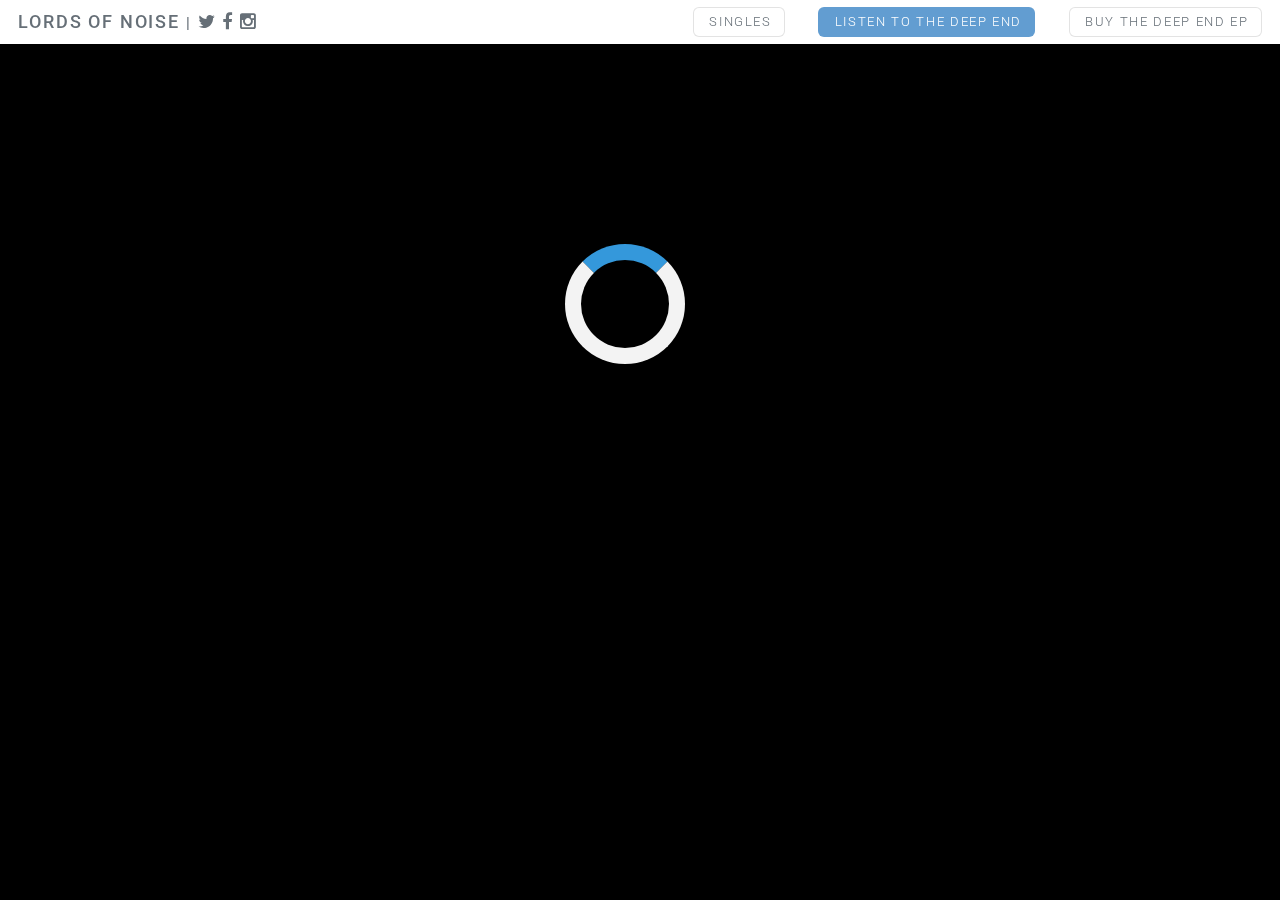
==== commit 6a5522a2: "background color to black so it isn't so harsh on mobile" ====
--- a/index.html
+++ b/index.html
@@ -7,73 +7,10 @@
 <html>
 
 	<head>
-		<meta charset="utf-8">
-		
-		<!--Loader-->
-		<style>
-			/* Center the loader */
-			#loader {
-			  position: relative;
-			  left: 50%;
-			  top: 50%;
-			  z-index: 1;
-			  width: 150px;
-			  height: 150px;
-			  margin: 200px 0 0 -75px;
-			  border: 16px solid #f3f3f3;
-			  border-radius: 50%;
-			  border-top: 16px solid #3498db;
-			  width: 120px;
-			  height: 120px;
-			  -webkit-animation: spin 2s linear infinite;
-			  animation: spin 2s linear infinite;
-			}
-
-			@-webkit-keyframes spin {
-			  0% { -webkit-transform: rotate(0deg); }
-			  100% { -webkit-transform: rotate(360deg); }
-			}
-
-			@keyframes spin {
-			  0% { transform: rotate(0deg); }
-			  100% { transform: rotate(360deg); }
-			}
-
-			/* Add animation to "page content" */
-			.animate-bottom {
-			  position: relative;
-			  -webkit-animation-name: animatebottom;
-			  -webkit-animation-duration: 1s;
-			  animation-name: animatebottom;
-			  animation-duration: 1s
-			}
-
-			@-webkit-keyframes animatebottom {
-			  from { bottom:-100px; opacity:0 } 
-			  to { bottom:0px; opacity:1 }
-			}
-
-			@keyframes animatebottom { 
-			  from{ bottom:-100px; opacity:0 } 
-			  to{ bottom:0; opacity:1 }
-			}
-
-			#myDiv {
-			  display: none;
-			  text-align: center;
-			}
-					#myDiv {
-					  display: none;
-					  text-align: center;
-					}
-		</style>
-		
-		<noscript>
-			<link rel="stylesheet" href="css/style.css" />
-			<link rel="stylesheet" href="css/skel.css" />
-
-			<link rel="stylesheet" href="css/style-xlarge.css" />
-		</noscript>
+		<meta charset="utf-8">		
+		<link rel="stylesheet" href="css/style.css" />
+		<link rel="stylesheet" href="css/skel.css" />
+		<link rel="stylesheet" href="css/style-xlarge.css" />
 		<link rel="shortcut icon" href="favicon.ico" />
 		<link rel="canonical" href="http://lordsofnoise.com/index.html">
 		<meta name="viewport" content="width=device-width,minimum-scale=1,initial-scal">
@@ -89,7 +26,7 @@
 		<meta name="twitter:description" content="Lords of Noise is a Hip Hop / Electronic project by rapper Lord Luud and produer Default Noise">
 		<meta name="twitter:image" content="http://lordsofnoise.com/images/lonoutnow.jpg">
 		
-		<meta property="og:url" content="http://lordsofnoise.com" />
+		<meta property="og:url" content="http://lordsofnoise.com/index.html" />
 		<meta property="og:type" content="website" />
 		<meta property="og:title" content="Lords of Noise | Nashville Hip Hop" />
 		<meta property="og:description" content="Lords of Noise is a Hip Hop / Electronic project by rapper Lord Luud and produer Default Noise" />
@@ -105,72 +42,78 @@
 		<script src="js/skel-layers.min.js"></script>
 		<script src="js/init.js"></script>
 
-				<!-- Structured data -->
+		<!-- Structured data -->
 		<script type="application/ld+json">
-{
-  "@context": "http://schema.org",
-  "@type": "MusicGroup",
-  "url": "http://lordsofnoise.com",
-  "name": "Lords of Noise",
-  "logo": "http://lordsofnoise.com/images/lordluud.jpg",
-  "sameAs": ["http://www.lordsofnoise.com",
-  			"http://lordsofnoise.bandcamp.com/",
-  			"http://soundcloud.com/thelordsofnoise",
-			"http://instagram.com/thelordsofnoise",
-			"http://soundcloud.com/thelordsofnoise",
-			"http://facebook.com/thelordsofnoise",
-			"https://www.youtube.com/channel/UC0ZnnJMaYrhxKLrCcF3e_YA"
-  			],
-  "description": "Lords of Noise is a collaboration project between rapper Lord Luud and produer Default Noise.",
-  "image": "../images/lordluud.jpg",
-  
-  "potentialAction": {
-    "@type": "ListenAction",
-    "target": [
-      {
-        "@type": "EntryPoint",
-        "urlTemplate": "https://open.spotify.com/artist/6wfdJ8F54BQefuEMcsPc4T",
-        "actionPlatform": [
-          "http://schema.org/DesktopWebPlatform",
-          "http://schema.org/IOSPlatform",
-          "http://schema.org/AndroidPlatform"
-        ],
-        "InLanguage": "USD"
-      },
-      {
-        "@type": "EntryPoint",
-        "urlTemplate": "https://open.spotify.com/artist/6wfdJ8F54BQefuEMcsPc4T",
-        "actionPlatform": "http://schema.org/AndroidPlatform",
-        "InLanguage": "USD"
-      }
-    ],
-    "expectsAcceptanceOf": {
-      "@type": "Offer",
-      "eligibleRegion": [
-        {
-          "@type": "Country",
-          "name": "US"
-        },
-        {
-          "@type": "Country",
-          "name": "BR"
-        }
-      ]
-    }
-  }
-}
-</script>	
-		<!-- Google Analytics -->
-		<script>
-		(function(i,s,o,g,r,a,m){i['GoogleAnalyticsObject']=r;i[r]=i[r]||function(){
-		(i[r].q=i[r].q||[]).push(arguments)},i[r].l=1*new Date();a=s.createElement(o),
-		m=s.getElementsByTagName(o)[0];a.async=1;a.src=g;m.parentNode.insertBefore(a,m)
-		})(window,document,'script','https://www.google-analytics.com/analytics.js','ga');
-
-		ga('create', 'UA-92616088-1', 'auto');
-		ga('send', 'pageview');
-
-		</script>
+		{
+		  "@context": "http://schema.org",
+		  "@type": "MusicGroup",
+		  "url": "http://lordsofnoise.com",
+		  "name": "Lords of Noise",
+		  "logo": "http://lordsofnoise.com/images/lordluud.jpg",
+		  "sameAs": ["http://www.lordsofnoise.com",
+					"http://lordsofnoise.bandcamp.com/",
+					"http://soundcloud.com/thelordsofnoise",
+					"http://instagram.com/thelordsofnoise",
+					"http://soundcloud.com/thelordsofnoise",
+					"http://facebook.com/thelordsofnoise",
+					"https://www.youtube.com/channel/UC0ZnnJMaYrhxKLrCcF3e_YA"
+					],
+		  "description": "Lords of Noise is a collaboration project between rapper Lord Luud and produer Default Noise.",
+		  "image": "../images/lordluud.jpg",
+		  
+		  "potentialAction": {
+			"@type": "ListenAction",
+			"target": [
+			  {
+				"@type": "EntryPoint",
+				"urlTemplate": "https://open.spotify.com/artist/6wfdJ8F54BQefuEMcsPc4T",
+				"actionPlatform": [
+				  "http://schema.org/DesktopWebPlatform",
+				  "http://schema.org/IOSPlatform",
+				  "http://schema.org/AndroidPlatform"
+				],
+				"InLanguage": "USD"
+			  },
+			  {
+				"@type": "EntryPoint",
+				"urlTemplate": "https://open.spotify.com/artist/6wfdJ8F54BQefuEMcsPc4T",
+				"actionPlatform": "http://schema.org/AndroidPlatform",
+				"InLanguage": "USD"
+			  }
+			],
+			"expectsAcceptanceOf": {
+			  "@type": "Offer",
+			  "eligibleRegion": [
+				{
+				  "@type": "Country",
+				  "name": "US"
+				},
+				{
+				  "@type": "Country",
+				  "name": "BR"
+				}
+			  ]
+			}
+		  }
+		}
+		</script>	
+
+	<!-- Facebook Pixel Code -->
+	<script>
+	!function(f,b,e,v,n,t,s){if(f.fbq)return;n=f.fbq=function(){n.callMethod?
+	n.callMethod.apply(n,arguments):n.queue.push(arguments)};if(!f._fbq)f._fbq=n;
+	n.push=n;n.loaded=!0;n.version='2.0';n.queue=[];t=b.createElement(e);t.async=!0;
+	t.src=v;s=b.getElementsByTagName(e)[0];s.parentNode.insertBefore(t,s)}(window,
+	document,'script','https://connect.facebook.net/en_US/fbevents.js');
+	fbq('init', '1885986971641850'); // Insert your pixel ID here.
+	fbq('track', 'PageView');
+	</script>
+	<noscript><img height="1" width="1" style="display:none"
+	src="https://www.facebook.com/tr?id=1885986971641850&ev=PageView&noscript=1"
+	/></noscript>
+	<!-- DO NOT MODIFY -->
+	<!-- End Facebook Pixel Code -->
+
 	</head>
 	<body id="top" onload="myFunction()" style="margin:0;">
 
@@ -184,16 +127,18 @@
 				<a href="https://twitter.com/Lords_of_Noise" class="icon fa-twitter"></a>
 				<a href="https://www.facebook.com/thelordsofnoise/" class="icon fa-facebook"></a>
 				<a href="http://instagram.com/lordsofnoise" class="icon fa-instagram"></a>
+				
 				</h1>
 
 				<nav id="nav">
 					<ul>
 						<!--<li><a href="http://blog.lordsofnoise.com" class="button alt">Blog</a></li>	-->
 						<li><a href="singles.html" class="button alt">Singles</a></li>		
-						<li><a id="listenNowHeader" class="button special">Listen To The Deep End EP</a></li>
+						<li><a id="listenNowHeader" class="button special">Listen To The Deep End</a></li>
 						<li><a href="#purchase" class="button alt">Buy The Deep End EP</a></li>
 					</ul>
 				</nav>
+
 			</header>
 
 		<!-- Banner -->
@@ -208,6 +153,14 @@
 					<br>
 					<ul class="actions">
 						<li><a id="listenNow" class="button big special">Listen To The Deep End EP</a></li>
+						<script type="text/javascript">
+							$( '#listenNow' ).click(function() {
+							fbq('track', 'ListenNow', {
+							content_ids: ['1234'],
+							content_type: 'play'
+							});
+							});
+							</script>
 						</ul>				
 						
 						<div id="myModal" class="modal">
@@ -286,6 +239,7 @@
 		<!-- Footer -->
 		
 	</div>
+
 		<script>
 			var myVar;
 
--- a/css/style.css
+++ b/css/style.css
@@ -12,7 +12,7 @@
 
 	body {
 		background-color: rgba(0,0,0,0.7);
-		background: #fff;
+		background: #000000;
 	}
 
 	body, input, select, textarea {
@@ -867,6 +867,62 @@
 			opacity: 0.25;
 		}
 
+	/* Center the loader */
+			#loader {
+			  position: relative;
+			  left: 50%;
+			  top: 50%;
+			  z-index: 1;
+			  width: 150px;
+			  height: 150px;
+			  margin: 200px 0 0 -75px;
+			  border: 16px solid #f3f3f3;
+			  border-radius: 50%;
+			  border-top: 16px solid #3498db;
+			  width: 120px;
+			  height: 120px;
+			  -webkit-animation: spin 2s linear infinite;
+			  animation: spin 2s linear infinite;
+			}
+
+			@-webkit-keyframes spin {
+			  0% { -webkit-transform: rotate(0deg); }
+			  100% { -webkit-transform: rotate(360deg); }
+			}
+
+			@keyframes spin {
+			  0% { transform: rotate(0deg); }
+			  100% { transform: rotate(360deg); }
+			}
+
+			/* Add animation to "page content" */
+			.animate-bottom {
+			  position: relative;
+			  -webkit-animation-name: animatebottom;
+			  -webkit-animation-duration: 1s;
+			  animation-name: animatebottom;
+			  animation-duration: 1s
+			}
+
+			@-webkit-keyframes animatebottom {
+			  from { bottom:-100px; opacity:0 } 
+			  to { bottom:0px; opacity:1 }
+			}
+
+			@keyframes animatebottom { 
+			  from{ bottom:-100px; opacity:0 } 
+			  to{ bottom:0; opacity:1 }
+			}
+
+			#myDiv {
+			  display: none;
+			  text-align: center;
+			}
+					#myDiv {
+					  display: none;
+					  text-align: center;
+					}
+		
 /* Wrapper */
 
 	.wrapper {
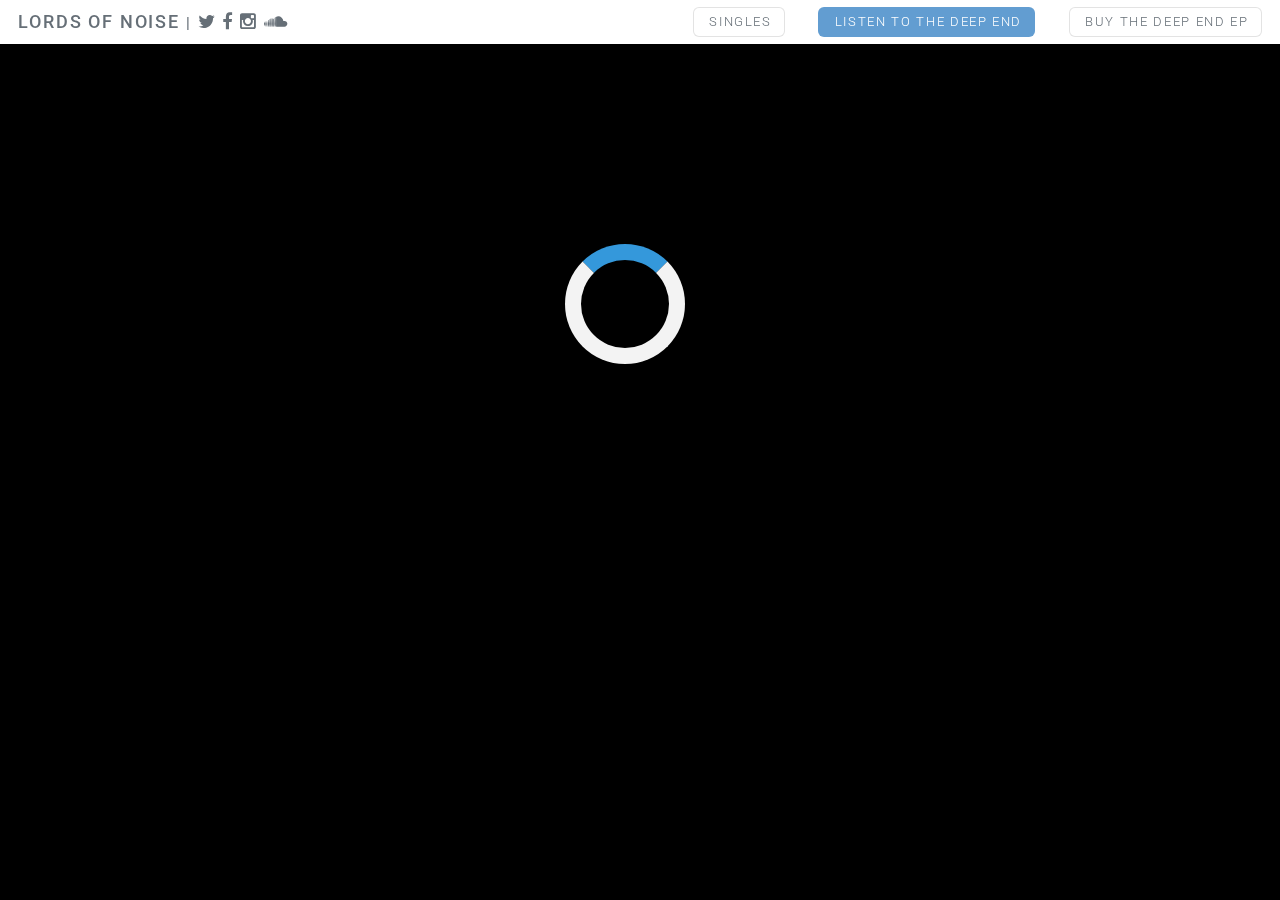
==== commit e278335c: "added soundcloud button" ====
--- a/index.html
+++ b/index.html
@@ -126,7 +126,8 @@
 				<h1><a href="index.html"><span itemprop="band">Lords of Noise</span></a> |  
 				<a href="https://twitter.com/Lords_of_Noise" class="icon fa-twitter"></a>
 				<a href="https://www.facebook.com/thelordsofnoise/" class="icon fa-facebook"></a>
-				<a href="http://instagram.com/lordsofnoise" class="icon fa-instagram"></a>
+				<a href="http://instagram.com/thelordsofnoise" class="icon fa-instagram"></a>
+				<a href="http://soundcloud.com/thelordsofnoise" class="icon fa-soundcloud"> </a>
 				
 				</h1>
 
@@ -184,22 +185,21 @@
 
 						</div>
 						
-									<div class="row">
+				<div class="row">
 				
 						<div class="6u">
-							<section class="special">
-								<!-- add artist photo<a href="#" class="image fit"><img src="images/pic02.jpg" alt="" /></a>-->		
+
 								<br>
 								<h4>Default Noise</h4>
 								<ul class="icons">
 								<li><a href="https://twitter.com/tankyru" class="icon fa-twitter"><span class="label">Twitter</span></a></li>
 								<li><a href="https://www.instagram.com/tankyroo/" class="icon fa-instagram"><span class="label">Instagram</span></a></li>	
 								</ul>											
-							</section>
+
 						</div>
 						<div class="6u">
 						
-							<section class="special">
+
 								<!-- add artist photo <a href="#" class="image fit"><img src="images/pic01.jpg" alt="" /></a> -->
 								
 								<h4>Lord Luud</h4>
@@ -208,37 +208,15 @@
 								<li><a href="https://twitter.com/thelordluud" class="icon fa-twitter"><span class="label">Twitter</span></a></li>
 								<li><a href="https://www.instagram.com/lordluud/" class="icon fa-instagram"><span class="label">Instagram</span></a></li>									
 								</ul>
-							</section>
 						</div>
 						
 						
 						
 				</div>	
 				</div>
-		</div>
-
-				
-
-				
-			</section>
-			
-			
-		<!-- About -->
-			<!--<section id="about" class="wrapper style2">
-				<header class="major">
-				<div itemscope itemtype ="http://schema.org/MusicGroup">
-					<h2>About Us</h2>
-					<p><a href="https://soundcloud.com/lordluudaf" class="lord"><span itemprop="name">Lord Luud</span></a> + <a href="https://soundcloud.com/default-noise"><span itemprop="name">Default Noise</span></a> = <span itemprop="band">Lords of Noise</span></p>
-					<p>Lords of Noise is a Hip Hop/Electronic duo based in Nashville, TN.</p>
-				</div>
-					
-					
-				</header>
-				
-			</section>	-->		
-		<!-- Footer -->
-		
+			</section>				
 	</div>
+
 
 		<script>
 			var myVar;
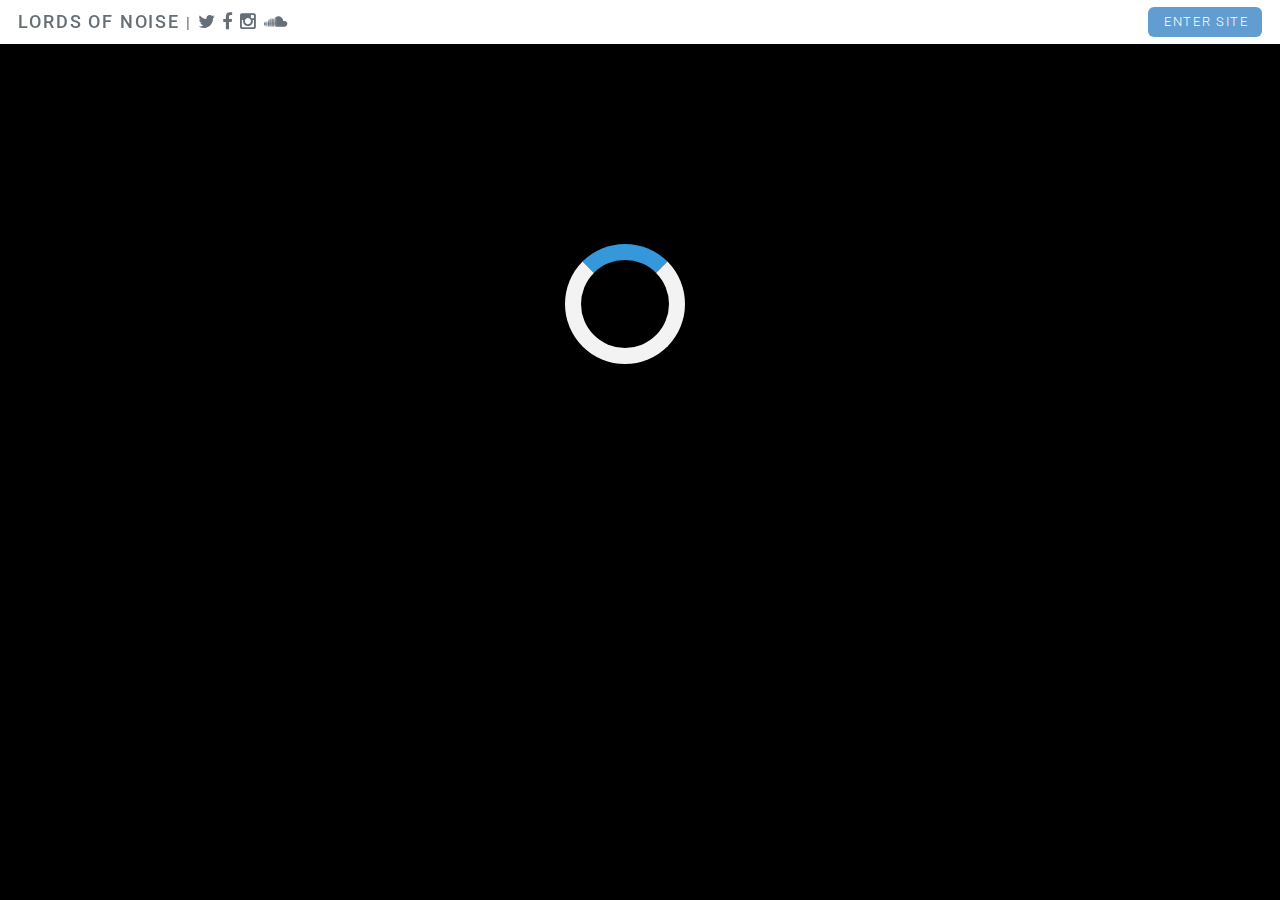
==== commit 6a836553: "changed site to reflect musc video" ====
--- a/index.html
+++ b/index.html
@@ -14,15 +14,15 @@
 		<link rel="shortcut icon" href="favicon.ico" />
 		<link rel="canonical" href="http://lordsofnoise.com/index.html">
 		<meta name="viewport" content="width=device-width,minimum-scale=1,initial-scal">
-		<title>Nashville Hip Hop | Lords of Noise</title>
+		<title>Wavin Music Video Out Now</title>
 		<meta http-equiv="content-type" content="text/html; charset=utf-8" />
-		<meta name="description" content="Nashville Hip Hop Lords of Noise Debut EP The Deep End out now" />
-		<meta name="keywords" content="nashville, hip hop, lords of noise, lord luud, default noise, trap, electronic, rap, music, independent" />
+		<meta name="description" content="'Wavin' Music Video Out Friday 6.9.17" />
+		<meta name="keywords" content="nashville, hip hop, lords of noise, lord luud, default noise, trap, electronic, rap, music, independent, wavin, music video" />
 		
 		<meta name="twitter:card" content="summary_large_image">
 		<meta name="twitter:site" content="@thelordsofnoise">
 		<meta name="twitter:creator" content="@thelordsofnoise">
-		<meta name="twitter:title" content="Lords of Noise | Nashville Hip Hop">
+		<meta name="twitter:title" content="Wavin Music Video Out Now">
 		<meta name="twitter:description" content="Lords of Noise is a Hip Hop / Electronic project by rapper Lord Luud and produer Default Noise">
 		<meta name="twitter:image" content="http://lordsofnoise.com/images/lonoutnow.jpg">
 		
@@ -123,7 +123,7 @@
 
 		<!-- Header -->
 			<header id="header" class="skel-layers-fixed">
-				<h1><a href="index.html"><span itemprop="band">Lords of Noise</span></a> |  
+				<h1><a href="home.html"><span itemprop="band">Lords of Noise</span></a> |  
 				<a href="https://twitter.com/Lords_of_Noise" class="icon fa-twitter"></a>
 				<a href="https://www.facebook.com/thelordsofnoise/" class="icon fa-facebook"></a>
 				<a href="http://instagram.com/thelordsofnoise" class="icon fa-instagram"></a>
@@ -133,88 +133,19 @@
 
 				<nav id="nav">
 					<ul>
-						<!--<li><a href="http://blog.lordsofnoise.com" class="button alt">Blog</a></li>	-->
-						<li><a href="singles.html" class="button alt">Singles</a></li>		
-						<li><a id="listenNowHeader" class="button special">Listen To The Deep End</a></li>
-						<li><a href="#purchase" class="button alt">Buy The Deep End EP</a></li>
+						<li><a href="home.html" class="button special">ENTER SITE</a></li>
 					</ul>
 				</nav>
 
 			</header>
 
 		<!-- Banner -->
-		
-			<section id="banner">
-			
-				<div class="inner">
-					<h2>Lords of Noise</h2>
-					<br>
-					
-					<p>Debut EP "The Deep End" out now across all major streaming platforms.</p>
-					<br>
-					<ul class="actions">
-						<li><a id="listenNow" class="button big special">Listen To The Deep End EP</a></li>
-						<script type="text/javascript">
-							$( '#listenNow' ).click(function() {
-							fbq('track', 'ListenNow', {
-							content_ids: ['1234'],
-							content_type: 'play'
-							});
-							});
-							</script>
-						</ul>				
-						
-						<div id="myModal" class="modal">
+			<div style="position: fixed; z-index: -99; width: 100%; height: 100%">
+				<iframe frameborder="0" height="100%" width="100%" 
+				src="https://www.youtube.com/embed/Uibv2q4H5SA?rel=0&autoplay=1">
+				</iframe>
+			</div>
 
-						  <!-- Modal content -->
-						  <div class="modal-content">
-							<span class="close">&times;</span>
-							<!-- Lightbox content -->
-							<p>Stream on Spotify:</p>
-						<iframe src="https://open.spotify.com/embed/album/6fk1ag4wIO5l2KmUqrgD7s" width="300" height="380" frameborder="0" allowtransparency="true"></iframe>
-						<ul class="actions">
-									<li><a href="https://itunes.apple.com/us/album/the-deep-end-ep/id1208683808?uo=4&app=itunes&at=1001lry3&ct=dashboard">iTunes</a></li>
-									<li><a href="https://www.youtube.com/watch?v=87iNn7v4yxI&list=PLRK-QKKc2KgPRB1E5qgc2eXU2i00cspWG">Youtube</a></li>
-									<li><a href="https://lordsofnoise.bandcamp.com/album/the-deep-end-ep">Bandcamp</a></li>
-									
-									<li><a href="https://itunes.apple.com/us/album/the-deep-end-ep/id1208683808?uo=4&app=music&at=1001lry3&ct=dashboard">Apple Music</a></li>
-									<li><a href="https://soundcloud.com/thelordsofnoise/sets/the-deep-end-ep">Soundcloud</a></li>
-									<li><a href="https://play.google.com/store/music/album/Lords_of_Noise_The_Deep_End_EP?id=Bfwos2o7wnuat5dbu6spztmcsci">Google Play</a></li>
-								</ul>
-						  </div>
-
-						</div>
-						
-				<div class="row">
-				
-						<div class="6u">
-
-								<br>
-								<h4>Default Noise</h4>
-								<ul class="icons">
-								<li><a href="https://twitter.com/tankyru" class="icon fa-twitter"><span class="label">Twitter</span></a></li>
-								<li><a href="https://www.instagram.com/tankyroo/" class="icon fa-instagram"><span class="label">Instagram</span></a></li>	
-								</ul>											
-
-						</div>
-						<div class="6u">
-						
-
-								<!-- add artist photo <a href="#" class="image fit"><img src="images/pic01.jpg" alt="" /></a> -->
-								
-								<h4>Lord Luud</h4>
-								<ul class="icons">
-								
-								<li><a href="https://twitter.com/thelordluud" class="icon fa-twitter"><span class="label">Twitter</span></a></li>
-								<li><a href="https://www.instagram.com/lordluud/" class="icon fa-instagram"><span class="label">Instagram</span></a></li>									
-								</ul>
-						</div>
-						
-						
-						
-				</div>	
-				</div>
-			</section>				
 	</div>
 
 
